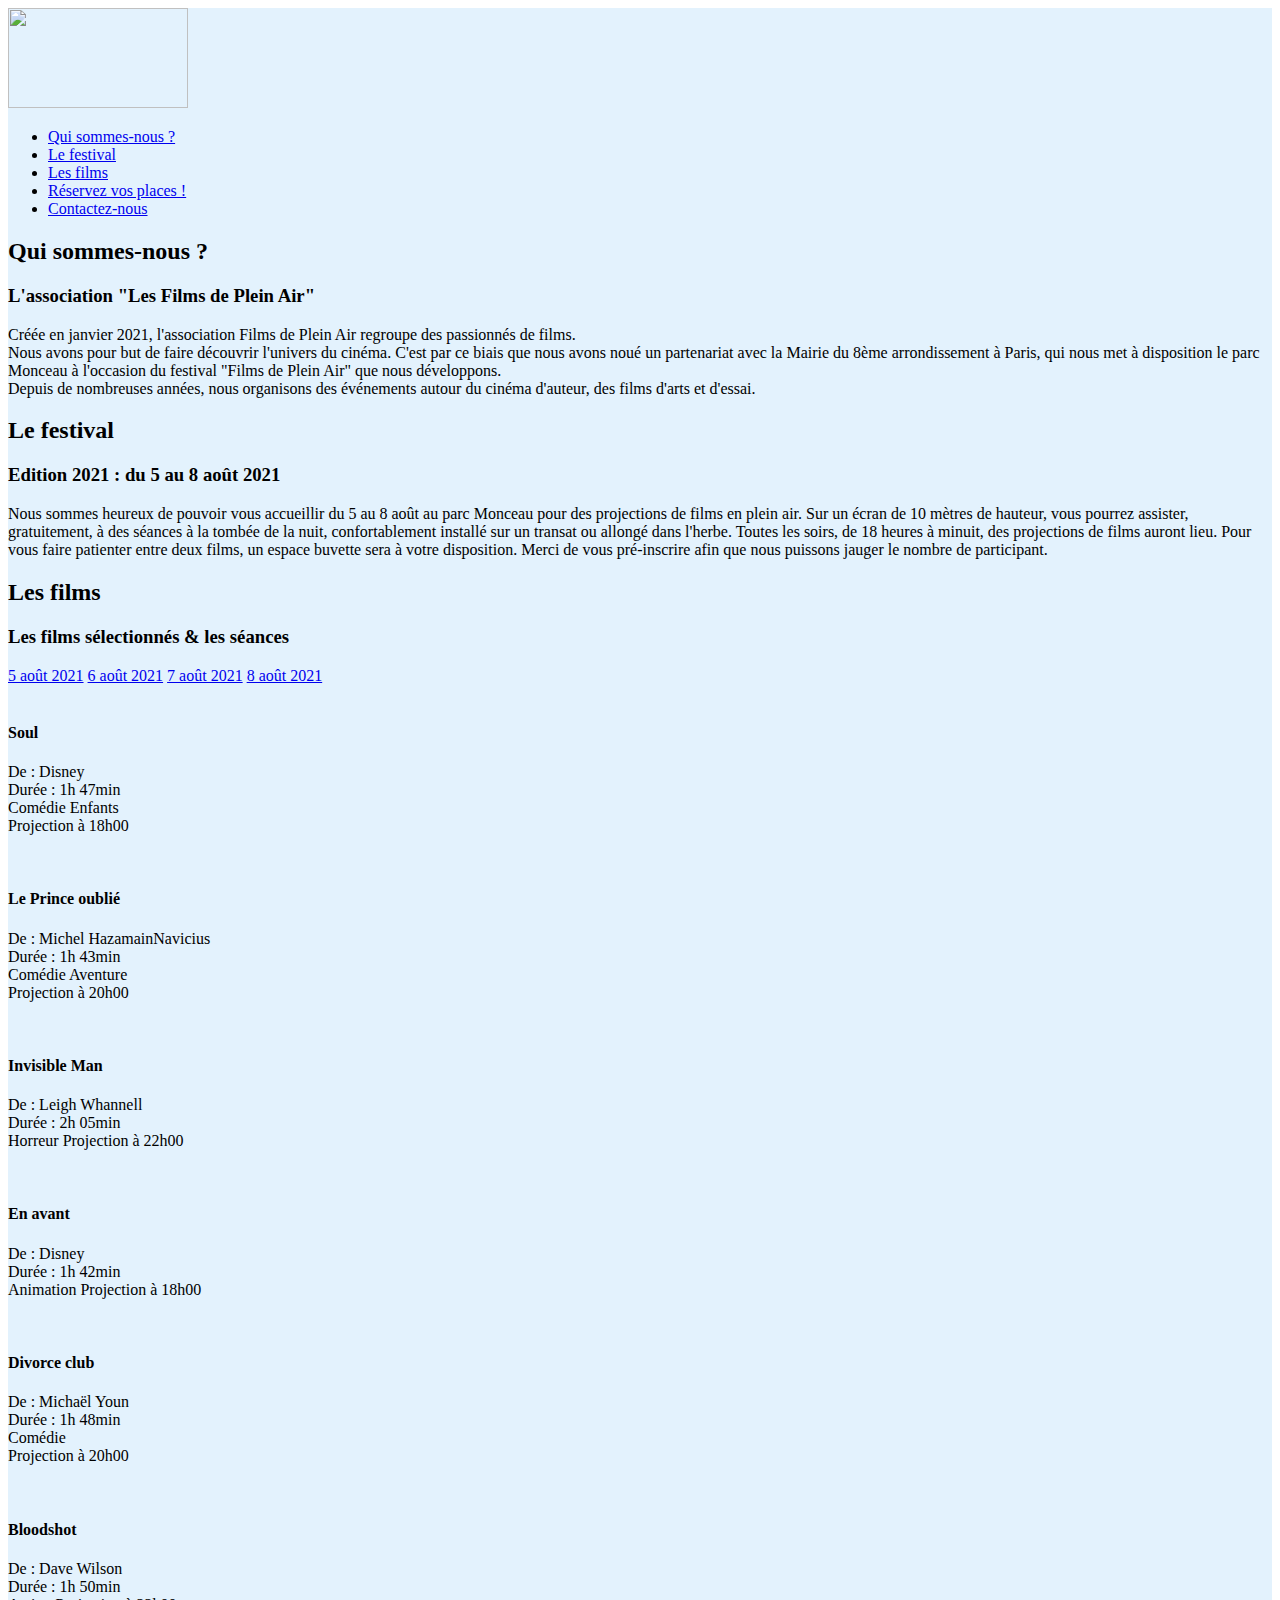
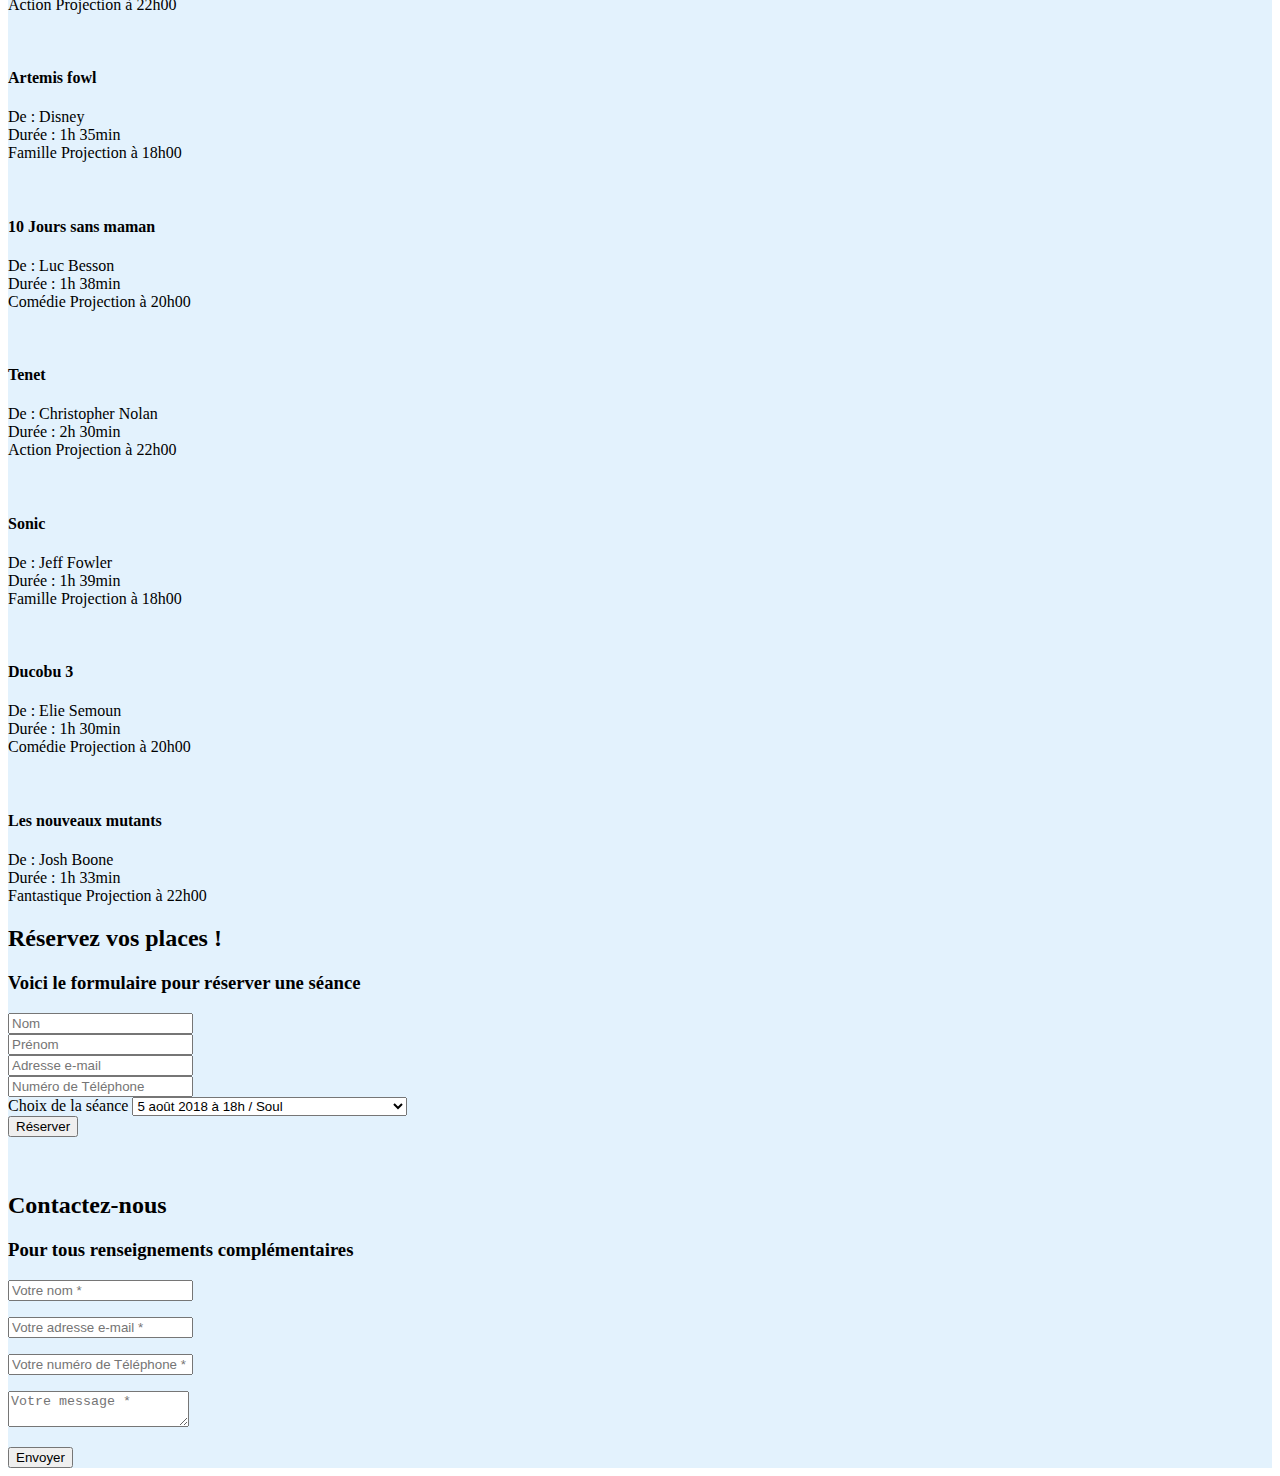
==== festi.html @ fa32e44d "initialisation" ====
<!DOCTYPE html>
<html>
    <head>

        <meta charset="utf-8">
        <meta name="viewport" content="width=device-width, initial-scale=1, shrink-to-fit=no">

        <title>Festival des Films de Plein Air</title>

        <link href="bootstrap/css/bootstrap.css" rel="stylesheet">
        <link href="stylee.css" rel="stylesheet" type="text/css">
        
</head>

<body id="page-top">

    <nav class="navbar navbar-light" style="background-color: #e3f2fd;"   id="navigation">
        <div class="container-fluid">
            <a class="navbar-brand" href="#">
                <img src="logo.png" alt="" width="180" height="100" id="logo">
            </a>
             
    <ul class="nav nav-pills nav-fill ">
        <li class="nav-item">
            <a class="mainNav-link" href="#apropos">Qui sommes-nous ?</a>
        </li>
        <li class="nav-item">
            <a class="mainNav-link" href="#festival">Le festival</a>   
        </li>
        <li class="nav-item">
            <a class="mainNav-link" href="#films">Les films</a>
        </li>
        <li class="nav-item">
            <a class="mainNav-link" href="#resa">Réservez vos places !</a>
        </li>
        <li class="nav-item">
            <a class="mainNav-link" href="#contact">Contactez-nous</a>
        </li>
      </ul>
    </div>


    <section id="apropos">
        <div class="container">
            <div class="row">
                <div class="col-md-12 text-center">
                    <h2 class="section-heading text-uppercase">Qui sommes-nous ?</h2>
                    <h3 class="section-subheading text-muted">L'association "Les Films de Plein Air"</h3>
                </div>
            </div>
                

            <div class="row">
                <div class="col-md-7 text-justify">
                    <p>Créée en janvier 2021, l'association Films de Plein Air regroupe des passionnés de films.<br>
                    Nous avons pour but de faire découvrir l'univers du cinéma. C'est par ce biais que nous avons noué un partenariat avec la Mairie du 8ème arrondissement à Paris, qui nous met à disposition le parc Monceau à l'occasion du festival "Films de Plein Air" que nous développons.<br>
                    Depuis de nombreuses années, nous organisons des événements autour du cinéma d'auteur, des films d'arts et d'essai.
                    </p>
                </div>
            </div>
        </div>
    </section>


    <section class="bg-light" id="festival">
        <div class="container">
            <div class="row">
                <div class="col-md-12 text-center">
                    <h2 class="section-heading text-uppercase">Le festival</h2>
                    <h3 class="section-subheading text-muted">Edition 2021 : du 5 au 8 août 2021</h3>
                </div>
            </div>
            <div class="row">
                <div class="col-md-7 text-justify">
                    <p> Nous sommes heureux de pouvoir vous accueillir du 5 au 8 août au parc Monceau pour des projections de films en plein air.
                        Sur un écran de 10 mètres de hauteur, vous pourrez assister, gratuitement, à des séances à la tombée de la nuit, confortablement installé sur un transat ou allongé dans l'herbe.
                        Toutes les soirs, de 18 heures à minuit, des projections de films auront lieu. 
                        Pour vous faire patienter entre deux films, un espace buvette sera à votre disposition.
                        Merci de vous pré-inscrire afin que nous puissons jauger le nombre de participant. </p>
                </div>
            </div>  
        </div>
    </section>


    <section class="bg-light" id="films">
        <div class="container">
            <div class="row">
                <div class="col-md-12 text-center">
                    <h2 class="section-heading text-uppercase">Les films</h2>
                    <h3 class="section-subheading text-muted">Les films sélectionnés &amp; les séances</h3>
                </div>
            </div>

            <div class="row">
                <div class="col-lg-12">
                   
                    <mainNav class="mainNav mainNav-pills center-pills" id="date">
                        <a class="mainNav-item mainNav-link active" href="#p1" data-toggle="pill" id="5aout">5 août 2021</a>
                        <a class="mainNav-item mainNav-link" href="#p2" data-toggle="pill" id="6aout">6 août 2021</a>
                        <a class="mainNav-item mainNav-link" href="#p3" data-toggle="pill" id="7aout">7 août 2021</a>
                        <a class="mainNav-item mainNav-link" href="#p4" data-toggle="pill" id="8aout">8 août 2021</a>
                    </mainNav>
                    
                    <div class="tab-content">
                        <div class="tab-pane active" id="p1">
                    
                            <div class="row">
                                <div class="col-md-4 col-sm-12 films-item">       
                                    <a class="films-link" data-toggle="modal" href="#filmsModal1">
                                        <div class="films-hover">
                                            <div class="films-hover-content">
                                                <i class="fa fa-plus fa-3x"></i>
                                            </div>
                                        </div>
                                        <img class="img-fluid" src="ordi/Projet 3/Affiches/soul.jpg" alt="">
                                    </a>
                                    <div class="films-caption">
                                        <h4>Soul</h4>
                                        <p class="text-muted">De : Disney<br>Durée : 1h 47min<br><span class="badge badge-pill badge-primary">Comédie </span> <span class="badge badge-pill badge-primary">Enfants</span><br>
                                            <span class="badge badge-seance badge-primary">Projection à 18h00</span>
                                        </p>
                                    </div>
                                </div>
                                <div class="col-md-4 col-sm-12 films-item">     
                                    <a class="films-link" data-toggle="modal" href="#filmsModal2">
                                        <div class="films-hover">
                                            <div class="films-hover-content">
                                                <i class="fa fa-plus fa-3x"></i>
                                            </div>
                                        </div>
                                        <img class="img-fluid" src="ordi/Projet 3/Affiches/prince.jpg" alt="">
                                    </a>
                                    <div class="films-caption">
                                        <h4>Le Prince oublié</h4>
                                        <p class="text-muted">De : Michel HazamainNavicius<br>Durée : 1h 43min<br><span class="badge badge-pill badge-primary">Comédie </span> <span class="badge badge-pill badge-primary">Aventure</span><br>
                                            <span class="badge badge-seance badge-primary">Projection à 20h00</span>
                                        </p>
                                    </div>
                                </div>
                                <div class="col-md-4 col-sm-12 films-item">       
                                    <a class="films-link" data-toggle="modal" href="#filmsModal3">
                                        <div class="films-hover">
                                            <div class="films-hover-content">
                                                <i class="fa fa-plus fa-3x"></i>
                                            </div>
                                        </div>
                                        <img class="img-fluid" src="ordi/Projet 3/Affiches/invisible.webp" alt="">
                                    </a>
                                    <div class="films-caption">
                                        <h4>Invisible Man</h4>
                                        <p class="text-muted">De : Leigh Whannell<br>Durée : 2h 05min<br><span class="badge badge-pill badge-primary">Horreur</span> 
                                            <span class="badge badge-seance badge-primary">Projection à 22h00</span>
                                        </p>
                                    </div>
                                </div>
                            </div>
                        </div>

                        <div class="tab-pane " id="p2">
                            <div class="row">
                                <div class="col-md-4 col-sm-12 films-item">       
                                    <a class="films-link" data-toggle="modal" href="#filmsModal4">
                                        <div class="films-hover">
                                            <div class="films-hover-content">
                                                <i class="fa fa-plus fa-3x"></i>
                                            </div>
                                        </div>
                                        <img class="img-fluid" src="ordi/Projet 3/Affiches/enavant.webp" alt="">
                                    </a>
                                    <div class="films-caption">
                                        <h4>En avant</h4>
                                        <p class="text-muted">De : Disney<br>Durée : 1h 42min<br><span class="badge badge-pill badge-primary">Animation</span> 
                                            <span class="badge badge-seance badge-primary">Projection à 18h00</span>
                                        </p>
                                    </div>
                                </div>
                                <div class="col-md-4 col-sm-12 films-item">      
                                    <a class="films-link" data-toggle="modal" href="#filmsModal5">
                                        <div class="films-hover">
                                            <div class="films-hover-content">
                                                <i class="fa fa-plus fa-3x"></i>
                                            </div>
                                        </div>
                                        <img class="img-fluid" src="ordi/Projet 3/Affiches/divorce.jpg" alt="">
                                    </a>
                                    <div class="films-caption">
                                        <h4>Divorce club</h4>
                                        <p class="text-muted">De : Michaël Youn<br>Durée : 1h 48min<br><span class="badge badge-pill badge-primary">Comédie</span><br>
                                            <span class="badge badge-seance badge-primary">Projection à 20h00</span>
                                        </p>
                                    </div>
                                </div>
                                <div class="col-md-4 col-sm-12 films-item">     
                                    <a class="films-link" data-toggle="modal" href="#filmsModal6">
                                        <div class="films-hover">
                                            <div class="films-hover-content">
                                                <i class="fa fa-plus fa-3x"></i>
                                            </div>
                                        </div>
                                        <img class="img-fluid" src="ordi/Projet 3/Affiches/bloodshot.webp" alt="">
                                    </a>
                                    <div class="films-caption">
                                        <h4>Bloodshot</h4>
                                        <p class="text-muted">De : Dave Wilson<br>Durée : 1h 50min<br><span class="badge badge-pill badge-primary">Action</span> 
                                            <span class="badge badge-seance badge-primary">Projection à 22h00</span>
                                        </p>
                                    </div>
                                </div>
                            </div>
                        </div>
                        <div class="tab-pane" id="p3">
                            <div class="row">
                                <div class="col-md-4 col-sm-12 films-item">     
                                    <a class="films-link" data-toggle="modal" href="#filmsModal7">
                                        <div class="films-hover">
                                            <div class="films-hover-content">
                                                <i class="fa fa-plus fa-3x"></i>
                                            </div>
                                        </div>
                                        <img class="img-fluid" src="ordi/Projet 3/Affiches/artemis.jpg" alt="">
                                    </a>
                                    <div class="films-caption">
                                        <h4>Artemis fowl</h4>
                                        <p class="text-muted">De : Disney<br>Durée : 1h 35min<br><span class="badge badge-pill badge-primary">Famille</span> 
                                            <span class="badge badge-seance badge-primary">Projection à 18h00</span>
                                        </p>
                                    </div>
                                </div>
                                <div class="col-md-4 col-sm-12 films-item">      
                                    <a class="films-link" data-toggle="modal" href="#filmsModal8">
                                        <div class="films-hover">
                                            <div class="films-hover-content">
                                                <i class="fa fa-plus fa-3x"></i>
                                            </div>
                                        </div>
                                        <img class="img-fluid" src="ordi/Projet 3/Affiches/10j.jpg" alt="">
                                    </a>
                                    <div class="films-caption">
                                        <h4>10 Jours sans maman</h4>
                                        <p class="text-muted">De : Luc Besson<br>Durée : 1h 38min<br><span class="badge badge-pill badge-primary">Comédie</span> 
                                            <span class="badge badge-seance badge-primary">Projection à 20h00</span>
                                        </p>
                                    </div>
                                </div>
                                <div class="col-md-4 col-sm-12 films-item">     
                                    <a class="films-link" data-toggle="modal" href="#filmsModal9">
                                        <div class="films-hover">
                                            <div class="films-hover-content">
                                                <i class="fa fa-plus fa-3x"></i>
                                            </div>
                                        </div>
                                        <img class="img-fluid" src="ordi/Projet 3/Affiches/tenet.webp" alt="">
                                    </a>
                                    <div class="films-caption">
                                        <h4>Tenet</h4>
                                        <p class="text-muted">De : Christopher Nolan<br>Durée : 2h 30min<br><span class="badge badge-pill badge-primary">Action</span>
                                            <span class="badge badge-seance badge-primary">Projection à 22h00</span>
                                        </p>
                                    </div>
                                </div>
                            </div>
                        </div>
                        <div class="tab-pane" id="p4">
                            <div class="row">
                                <div class="col-md-4 col-sm-12 films-item">      
                                    <a class="films-link" data-toggle="modal" href="#filmsModal10">
                                        <div class="films-hover">
                                            <div class="films-hover-content">
                                                <i class="fa fa-plus fa-3x"></i>
                                            </div>
                                        </div>
                                        <img class="img-fluid" src="ordi/Projet 3/Affiches/sonic.jpg" alt="">
                                    </a>
                                    <div class="films-caption">
                                        <h4>Sonic</h4>
                                        <p class="text-muted">De : Jeff Fowler<br>Durée : 1h 39min<br><span class="badge badge-pill badge-primary">Famille</span> 
                                            <span class="badge badge-seance badge-primary">Projection à 18h00</span>
                                        </p>
                                    </div>
                                </div>
                                <div class="col-md-4 col-sm-12 films-item">       
                                    <a class="films-link" data-toggle="modal" href="#filmsModal11">
                                        <div class="films-hover">
                                            <div class="films-hover-content">
                                                <i class="fa fa-plus fa-3x"></i>
                                            </div>
                                        </div>
                                        <img class="img-fluid" src="ordi/Projet 3/Affiches/ducobu.webp" alt="">
                                    </a>
                                    <div class="films-caption">
                                        <h4>Ducobu 3</h4>
                                        <p class="text-muted">De : Elie Semoun<br>Durée : 1h 30min<br><span class="badge badge-pill badge-primary">Comédie</span> 
                                            <span class="badge badge-seance badge-primary">Projection à 20h00</span>
                                        </p>
                                    </div>
                                </div>
                                <div class="col-md-4 col-sm-12 films-item">       
                                    <a class="films-link" data-toggle="modal" href="#filmsModal12">
                                        <div class="films-hover">
                                            <div class="films-hover-content">
                                                <i class="fa fa-plus fa-3x"></i>
                                            </div>
                                        </div>
                                        <img class="img-fluid" src="ordi/Projet 3/Affiches/mutant.webp" alt="">
                                    </a>
                                    <div class="films-caption">
                                        <h4>Les nouveaux mutants</h4>
                                        <p class="text-muted">De : Josh Boone<br>Durée : 1h 33min<br><span class="badge badge-pill badge-primary">Fantastique</span>
                                            <span class="badge badge-seance badge-primary">Projection à 22h00</span>
                                        </p>
                                    </div>
                                </div>
                            </div>
                        </div>
                    </div>
                </div>
            </div>
        </div>
    </section>

    <section id="resa">
        <div class="container">
            <div class="row">
                <div class="col-md-12 text-center">
            <h2 class="section-heading text-uppercase">Réservez vos places !</h2>
            <h3 class="section-subheading text-muted">Voici le formulaire pour réserver une séance</h3>
            </div>
                 </div>
            <div class="row">
                <div class="col-md-12">
                    <form id="resaForm" name="sentResa">
            <div class="row">
                <div class="form-group col-md-6">
                    <input class="form-control" id="nomresa" type="text" placeholder="Nom" aria-describedby="nomresa">
                </div>
                <div class="form-group col-md-6">
                    <input class="form-control" id="prenomresa" type="text" placeholder="Prénom" aria-describedby="prenomresa">
                </div>
                <div class="form-group col-md-6">
                    <input class="form-control" id="emailresa" type="email" placeholder="Adresse e-mail" aria-describedby="emailresa">
                </div>
                <div class="form-group col-md-6">
                    <input class="form-control" id="telephoneresa" type="tel" placeholder="Numéro de Téléphone" aria-describedby="telephoneresa">
                </div>
                <div class="form-group col-md-8 offset-md-2 text-center">
                    <label for="selection">Choix de la séance</label>
                        <select class="form-control form-control-lg" id="selection">
                            <option>5 août 2018 à 18h / Soul</option>
                            <option>5 août 2018 à 20h / Le prince oublié</option>
                            <option>5 août 2018 à 22h / Invisible man</option>
                            <option>6 août 2018 à 18h / En avant</option>
                            <option>6 août 2018 à 20h / Divorce club</option>
                            <option>6 août 2018 à 22h / Bloodshot</option>
                            <option>7 août 2018 à 18h / Artemis fowl</option>
                            <option>7 août 2018 à 20h / 10 Jours sans maman</option>
                            <option>7 août 2018 à 22h / Tenet</option>
                            <option>8 août 2018 à 18h / Sonic</option>
                            <option>8 août 2018 à 20h / Ducobu 3</option>
                            <option>8 août 2018 à 22h / Les nouveaux mutants</option>
                            </select>
                    </div>
                    <div class="col-md-12 text-center">
                        <button id="sendResaButton" class="btn btn-primary btn-xl text-uppercase" type="submit">Réserver</button>
                </div>
            </div>
                    </form>
                </div>
            </div>

        </div>
    </section>   
<br>







</br>
    <section id="contact">
        <div class="container">
            <div class="row">
                <div class="col-md-12 text-center">
                    <h2 class="section-heading text-uppercase">Contactez-nous</h2>
                    <h3 class="section-subheading text-muted">Pour tous renseignements complémentaires</h3>
                </div>
            </div>
            <div class="row">
                <div class="col-md-12">
                    <form id="contactForm" name="sentMessage" novalidate="novalidate">
                        <div class="row">
                            <div class="col-md-6">
                                <div class="form-group">
                                    <input class="form-control" id="nomcontact" type="text" placeholder="Votre nom *" required="required" data-validation-required-message="Veuillez renseigner un nom." aria-describedby="nomcontact">
                                    <p class="help-block text-danger"></p>
                                </div>
                                <div class="form-group">
                                    <input class="form-control" id="emailcontact" type="email" placeholder="Votre adresse e-mail *" required="required" data-validation-required-message="Veuillez renseigner une adresse email." aria-describedby="emailcontact">
                                    <p class="help-block text-danger"></p>
                                </div>
                                <div class="form-group">
                                    <input class="form-control" id="telephonecontact" type="tel" placeholder="Votre numéro de Téléphone *" required="required" data-validation-required-message="Veuillez renseigner un numéro de téléphone." aria-describedby="telephonecontact">
                                    <p class="help-block text-danger"></p>
                                </div>
                            </div>
                            <div class="col-md-6">
                                <div class="form-group">
                                    <textarea class="form-control" id="messagecontact" placeholder="Votre message *" required="required" data-validation-required-message="Veuillez renseigner un message."></textarea>
                                    <p class="help-block text-danger"></p>
                                </div>
                            </div>
                            <div class="col-md-12 text-center">
                                <button id="sendMessageButton" class="btn btn-primary btn-xl text-uppercase" type="submit">Envoyer</button>
                            </div>
                        </div>
                    </form>
                </div>
            </div>
        </div>
    </section>
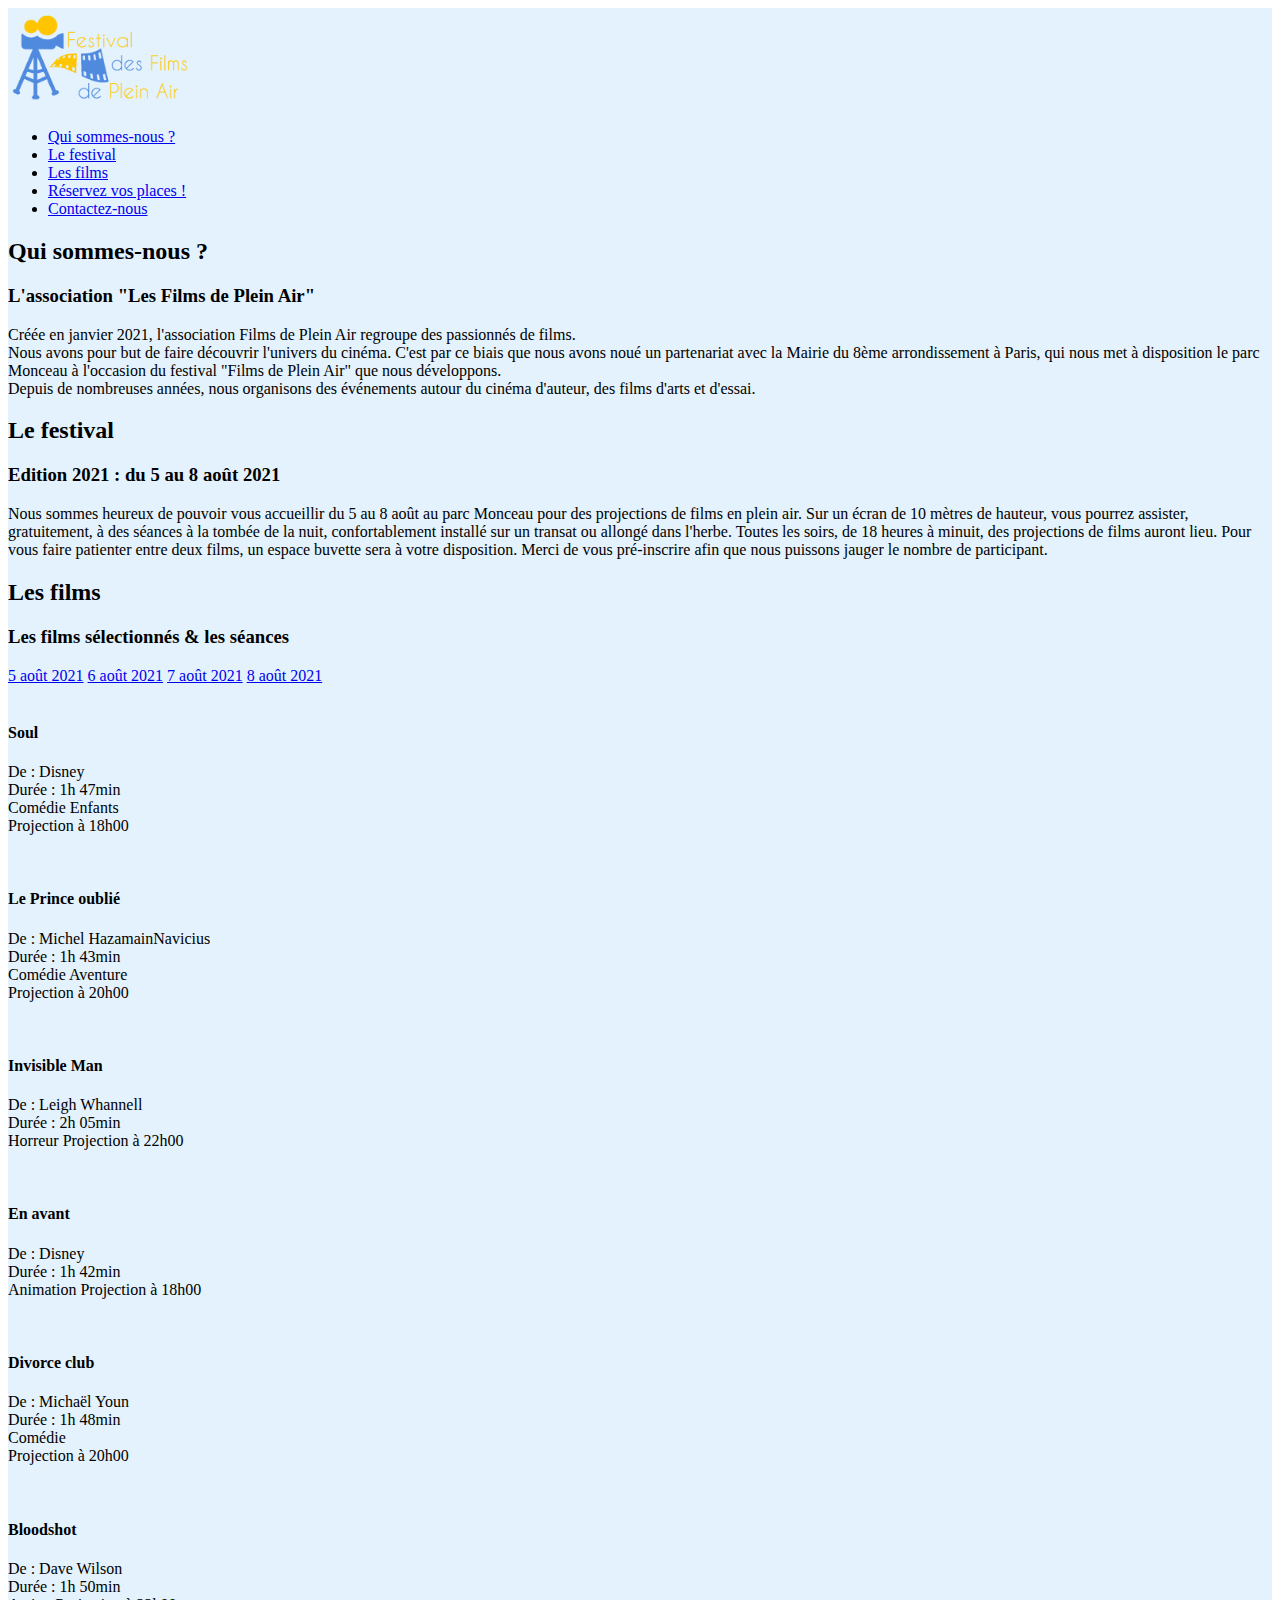
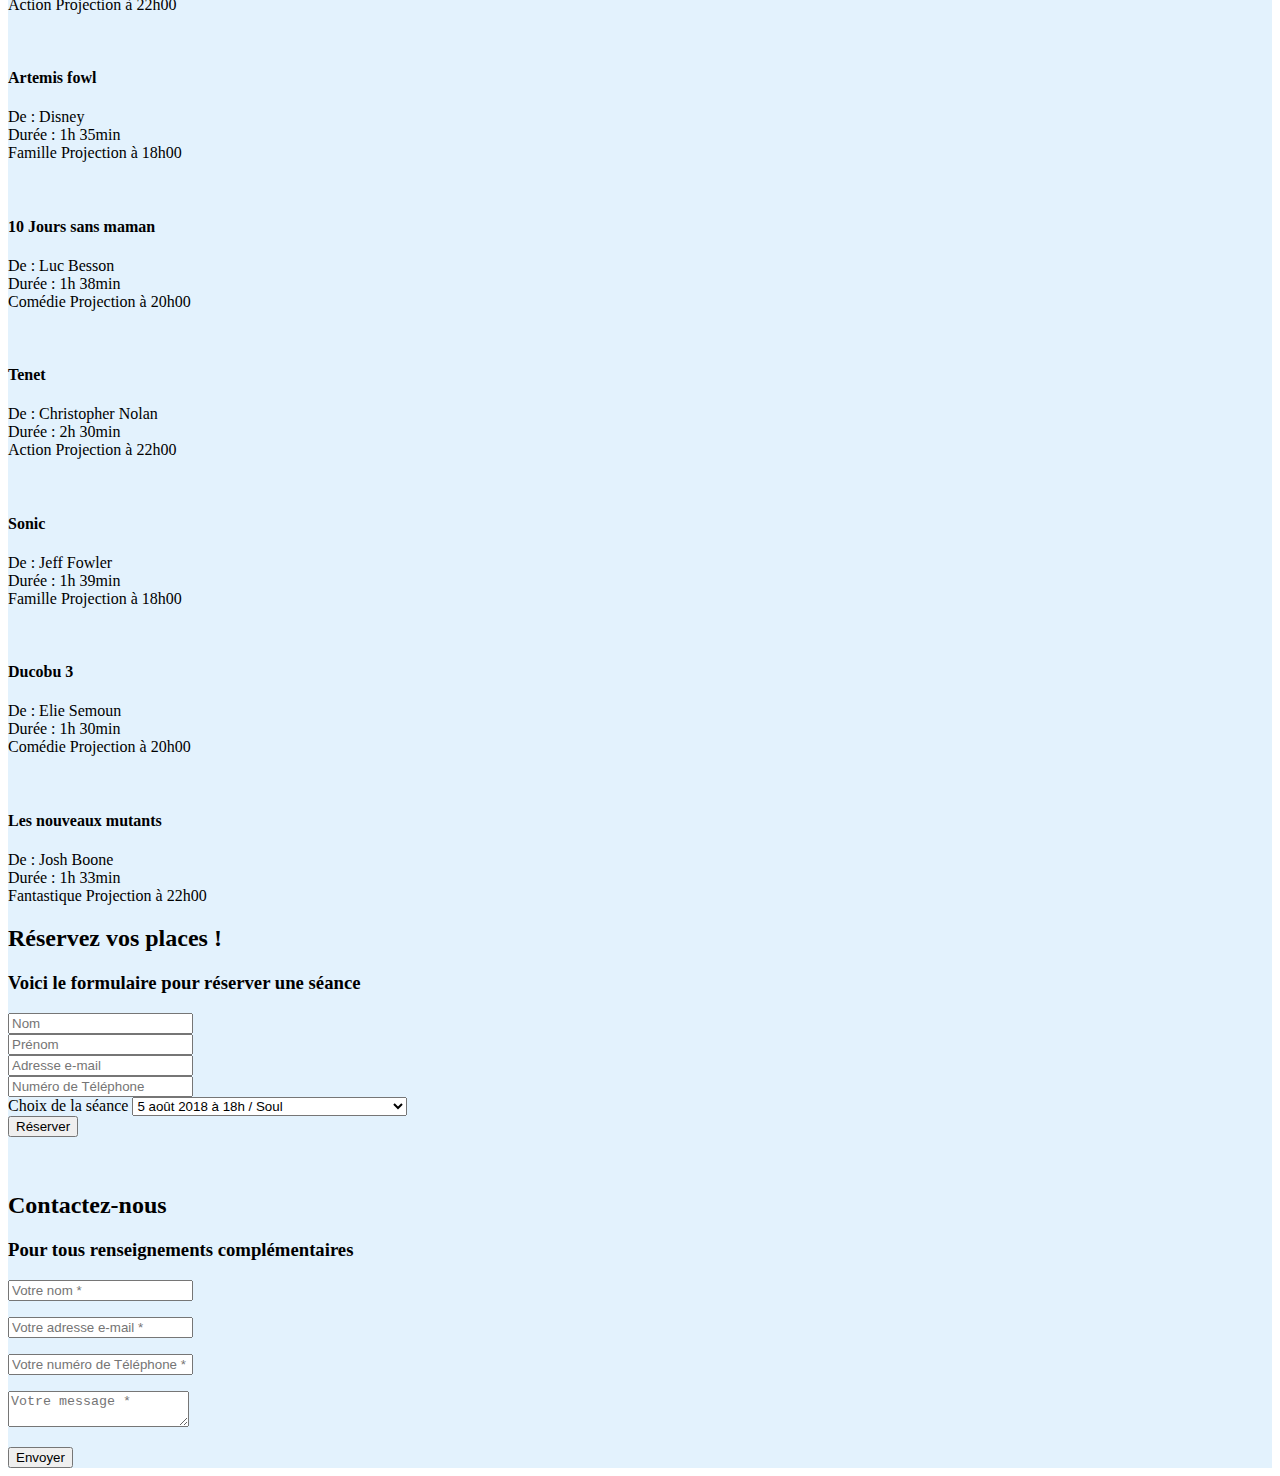
==== commit fb2bb551: "maj logo" ====
--- a/festi.html
+++ b/festi.html
@@ -18,7 +18,7 @@
     <nav class="navbar navbar-light" style="background-color: #e3f2fd;"   id="navigation">
         <div class="container-fluid">
             <a class="navbar-brand" href="#">
-                <img src="logo.png" alt="" width="180" height="100" id="logo">
+                <img src="./images/logo/logo.png" alt="" width="180" height="100" id="logo">
             </a>
              
     <ul class="nav nav-pills nav-fill ">
